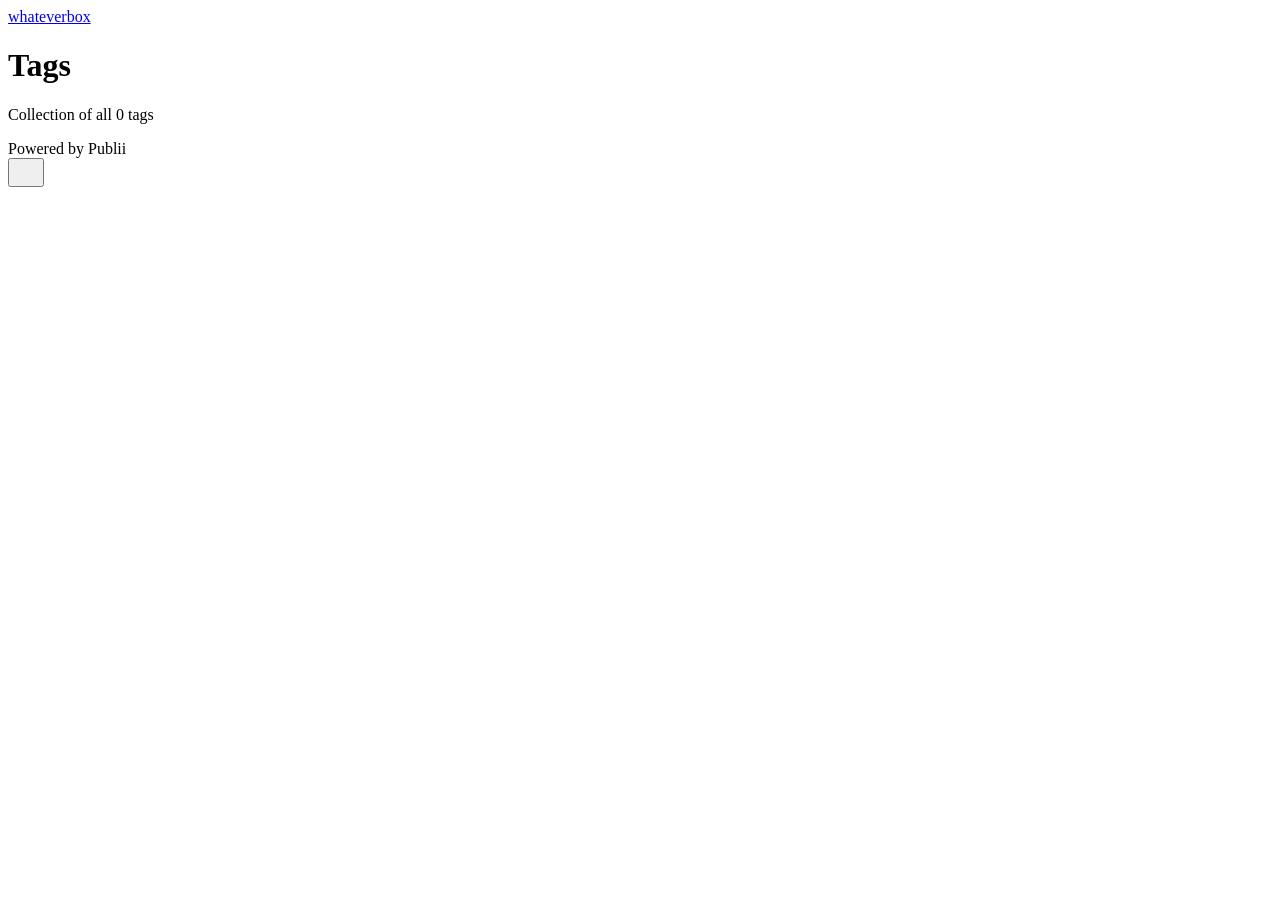
==== tags/index.html @ ad12ece2 "Updated from Publii" ====
<!DOCTYPE html><html lang="en-gb"><head><meta charset="utf-8"><meta http-equiv="X-UA-Compatible" content="IE=edge"><meta name="viewport" content="width=device-width,initial-scale=1"><title>All tags - whateverbox</title><meta name="robots" content="noindex, follow"><meta name="generator" content="Publii Open-Source CMS for Static Site"><link rel="alternate" type="application/atom+xml" href="https://whateverbox.github.io/whateverbox.github.io/feed.xml" title="whateverbox - RSS"><link rel="alternate" type="application/json" href="https://whateverbox.github.io/whateverbox.github.io/feed.json" title="whateverbox - JSON"><meta property="og:title" content="whateverbox"><meta property="og:site_name" content="whateverbox"><meta property="og:description" content=""><meta property="og:url" content="https://whateverbox.github.io/whateverbox.github.io/tags/"><meta property="og:type" content="website"><link rel="stylesheet" href="https://whateverbox.github.io/whateverbox.github.io/assets/css/style.css?v&#x3D;a0ba884548820066dfadd8416036abba"><script type="application/ld+json">{"@context":"http://schema.org","@type":"Organization","name":"whateverbox","url":"https://whateverbox.github.io/whateverbox.github.io/"}</script><noscript><style>img[loading] {
                    opacity: 1;
                }</style></noscript></head><body class="tags-template"><header class="top js-header"><a class="logo" href="https://whateverbox.github.io/whateverbox.github.io/">whateverbox</a></header><main class="page page--tags"><div class="hero hero--noimage"><header class="hero__content"><div class="wrapper"><h1>Tags</h1><p class="page__desc">Collection of all 0 tags</p></div></header></div><div class="wrapper"><ul class="feed feed--grid"></ul></div></main><footer class="footer"><div class="wrapper"><div class="footer__copyright">Powered by Publii</div><button id="backToTop" class="footer__bttop" aria-label="Back to top" title="Back to top"><svg width="20" height="20"><use xlink:href="https://whateverbox.github.io/whateverbox.github.io/assets/svg/svg-map.svg#toparrow"/></svg></button></div></footer><script defer="defer" src="https://whateverbox.github.io/whateverbox.github.io/assets/js/scripts.min.js?v&#x3D;dafec4f87fead6718cb125f0b0fc8441"></script><script>window.publiiThemeMenuConfig={mobileMenuMode:'sidebar',animationSpeed:300,submenuWidth: 'auto',doubleClickTime:500,mobileMenuExpandableSubmenus:true,relatedContainerForOverlayMenuSelector:'.top'};</script><script>var images = document.querySelectorAll('img[loading]');
        for (var i = 0; i < images.length; i++) {
            if (images[i].complete) {
                images[i].classList.add('is-loaded');
            } else {
                images[i].addEventListener('load', function () {
                    this.classList.add('is-loaded');
                }, false);
            }
        }</script></body></html>
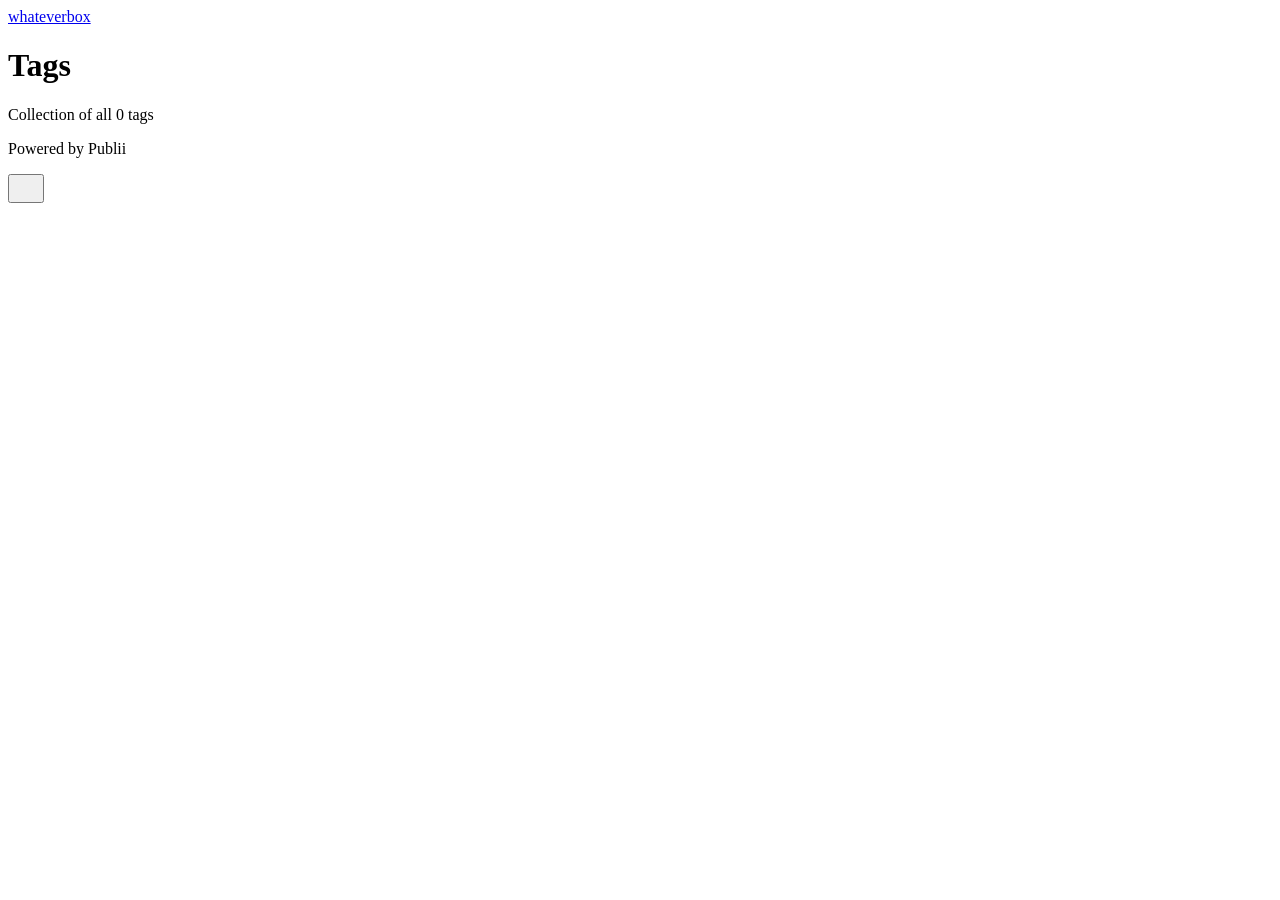
==== commit cc1f2fdc: "Updated from Publii" ====
--- a/tags/index.html
+++ b/tags/index.html
@@ -1,6 +1,6 @@
 <!DOCTYPE html><html lang="en-gb"><head><meta charset="utf-8"><meta http-equiv="X-UA-Compatible" content="IE=edge"><meta name="viewport" content="width=device-width,initial-scale=1"><title>All tags - whateverbox</title><meta name="robots" content="noindex, follow"><meta name="generator" content="Publii Open-Source CMS for Static Site"><link rel="alternate" type="application/atom+xml" href="https://whateverbox.github.io/whateverbox.github.io/feed.xml" title="whateverbox - RSS"><link rel="alternate" type="application/json" href="https://whateverbox.github.io/whateverbox.github.io/feed.json" title="whateverbox - JSON"><meta property="og:title" content="whateverbox"><meta property="og:site_name" content="whateverbox"><meta property="og:description" content=""><meta property="og:url" content="https://whateverbox.github.io/whateverbox.github.io/tags/"><meta property="og:type" content="website"><link rel="stylesheet" href="https://whateverbox.github.io/whateverbox.github.io/assets/css/style.css?v&#x3D;a0ba884548820066dfadd8416036abba"><script type="application/ld+json">{"@context":"http://schema.org","@type":"Organization","name":"whateverbox","url":"https://whateverbox.github.io/whateverbox.github.io/"}</script><noscript><style>img[loading] {
                     opacity: 1;
-                }</style></noscript></head><body class="tags-template"><header class="top js-header"><a class="logo" href="https://whateverbox.github.io/whateverbox.github.io/">whateverbox</a></header><main class="page page--tags"><div class="hero hero--noimage"><header class="hero__content"><div class="wrapper"><h1>Tags</h1><p class="page__desc">Collection of all 0 tags</p></div></header></div><div class="wrapper"><ul class="feed feed--grid"></ul></div></main><footer class="footer"><div class="wrapper"><div class="footer__copyright">Powered by Publii</div><button id="backToTop" class="footer__bttop" aria-label="Back to top" title="Back to top"><svg width="20" height="20"><use xlink:href="https://whateverbox.github.io/whateverbox.github.io/assets/svg/svg-map.svg#toparrow"/></svg></button></div></footer><script defer="defer" src="https://whateverbox.github.io/whateverbox.github.io/assets/js/scripts.min.js?v&#x3D;dafec4f87fead6718cb125f0b0fc8441"></script><script>window.publiiThemeMenuConfig={mobileMenuMode:'sidebar',animationSpeed:300,submenuWidth: 'auto',doubleClickTime:500,mobileMenuExpandableSubmenus:true,relatedContainerForOverlayMenuSelector:'.top'};</script><script>var images = document.querySelectorAll('img[loading]');
+                }</style></noscript></head><body class="tags-template"><header class="top js-header"><a class="logo" href="https://whateverbox.github.io/whateverbox.github.io/">whateverbox</a></header><main class="page page--tags"><div class="hero hero--noimage"><header class="hero__content"><div class="wrapper"><h1>Tags</h1><p class="page__desc">Collection of all 0 tags</p></div></header></div><div class="wrapper"><ul class="feed feed--grid"></ul></div></main><footer class="footer"><div class="wrapper"><div class="footer__copyright"><p>Powered by Publii</p></div><button id="backToTop" class="footer__bttop" aria-label="Back to top" title="Back to top"><svg width="20" height="20"><use xlink:href="https://whateverbox.github.io/whateverbox.github.io/assets/svg/svg-map.svg#toparrow"/></svg></button></div></footer><script defer="defer" src="https://whateverbox.github.io/whateverbox.github.io/assets/js/scripts.min.js?v&#x3D;dafec4f87fead6718cb125f0b0fc8441"></script><script>window.publiiThemeMenuConfig={mobileMenuMode:'sidebar',animationSpeed:300,submenuWidth: 'auto',doubleClickTime:500,mobileMenuExpandableSubmenus:true,relatedContainerForOverlayMenuSelector:'.top'};</script><script>var images = document.querySelectorAll('img[loading]');
         for (var i = 0; i < images.length; i++) {
             if (images[i].complete) {
                 images[i].classList.add('is-loaded');
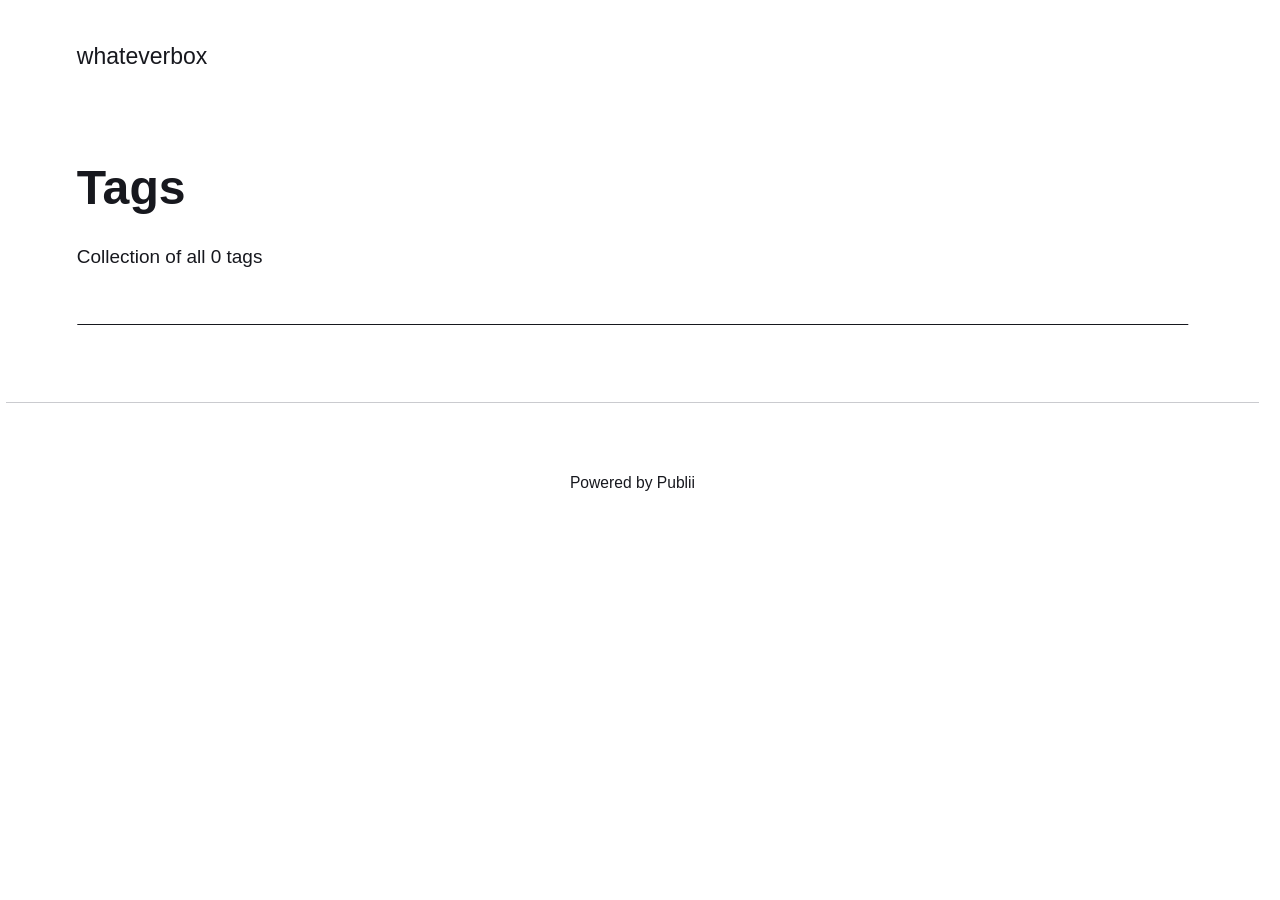
==== commit 7f07588c: "Updated from Publii" ====
--- a/tags/index.html
+++ b/tags/index.html
@@ -1,6 +1,6 @@
-<!DOCTYPE html><html lang="en-gb"><head><meta charset="utf-8"><meta http-equiv="X-UA-Compatible" content="IE=edge"><meta name="viewport" content="width=device-width,initial-scale=1"><title>All tags - whateverbox</title><meta name="robots" content="noindex, follow"><meta name="generator" content="Publii Open-Source CMS for Static Site"><link rel="alternate" type="application/atom+xml" href="https://whateverbox.github.io/whateverbox.github.io/feed.xml" title="whateverbox - RSS"><link rel="alternate" type="application/json" href="https://whateverbox.github.io/whateverbox.github.io/feed.json" title="whateverbox - JSON"><meta property="og:title" content="whateverbox"><meta property="og:site_name" content="whateverbox"><meta property="og:description" content=""><meta property="og:url" content="https://whateverbox.github.io/whateverbox.github.io/tags/"><meta property="og:type" content="website"><link rel="stylesheet" href="https://whateverbox.github.io/whateverbox.github.io/assets/css/style.css?v&#x3D;a0ba884548820066dfadd8416036abba"><script type="application/ld+json">{"@context":"http://schema.org","@type":"Organization","name":"whateverbox","url":"https://whateverbox.github.io/whateverbox.github.io/"}</script><noscript><style>img[loading] {
+<!DOCTYPE html><html lang="en-gb"><head><meta charset="utf-8"><meta http-equiv="X-UA-Compatible" content="IE=edge"><meta name="viewport" content="width=device-width,initial-scale=1"><title>All tags - whateverbox</title><meta name="robots" content="noindex, follow"><meta name="generator" content="Publii Open-Source CMS for Static Site"><link rel="alternate" type="application/atom+xml" href="https://whateverbox.github.io/feed.xml" title="whateverbox - RSS"><link rel="alternate" type="application/json" href="https://whateverbox.github.io/feed.json" title="whateverbox - JSON"><meta property="og:title" content="whateverbox"><meta property="og:site_name" content="whateverbox"><meta property="og:description" content=""><meta property="og:url" content="https://whateverbox.github.io/tags/"><meta property="og:type" content="website"><link rel="stylesheet" href="https://whateverbox.github.io/assets/css/style.css?v&#x3D;251f585124d9a67dd425f3ed94e6bc6b"><script type="application/ld+json">{"@context":"http://schema.org","@type":"Organization","name":"whateverbox","url":"https://whateverbox.github.io/"}</script><noscript><style>img[loading] {
                     opacity: 1;
-                }</style></noscript></head><body class="tags-template"><header class="top js-header"><a class="logo" href="https://whateverbox.github.io/whateverbox.github.io/">whateverbox</a></header><main class="page page--tags"><div class="hero hero--noimage"><header class="hero__content"><div class="wrapper"><h1>Tags</h1><p class="page__desc">Collection of all 0 tags</p></div></header></div><div class="wrapper"><ul class="feed feed--grid"></ul></div></main><footer class="footer"><div class="wrapper"><div class="footer__copyright"><p>Powered by Publii</p></div><button id="backToTop" class="footer__bttop" aria-label="Back to top" title="Back to top"><svg width="20" height="20"><use xlink:href="https://whateverbox.github.io/whateverbox.github.io/assets/svg/svg-map.svg#toparrow"/></svg></button></div></footer><script defer="defer" src="https://whateverbox.github.io/whateverbox.github.io/assets/js/scripts.min.js?v&#x3D;dafec4f87fead6718cb125f0b0fc8441"></script><script>window.publiiThemeMenuConfig={mobileMenuMode:'sidebar',animationSpeed:300,submenuWidth: 'auto',doubleClickTime:500,mobileMenuExpandableSubmenus:true,relatedContainerForOverlayMenuSelector:'.top'};</script><script>var images = document.querySelectorAll('img[loading]');
+                }</style></noscript></head><body class="tags-template"><header class="top js-header"><a class="logo" href="https://whateverbox.github.io/">whateverbox</a></header><main class="page page--tags"><div class="hero hero--noimage"><header class="hero__content"><div class="wrapper"><h1>Tags</h1><p class="page__desc">Collection of all 0 tags</p></div></header></div><div class="wrapper"><ul class="feed feed--grid"></ul></div></main><footer class="footer"><div class="wrapper"><div class="footer__copyright"><p>Powered by Publii</p></div><button id="backToTop" class="footer__bttop" aria-label="Back to top" title="Back to top"><svg width="20" height="20"><use xlink:href="https://whateverbox.github.io/assets/svg/svg-map.svg#toparrow"/></svg></button></div></footer><script defer="defer" src="https://whateverbox.github.io/assets/js/scripts.min.js?v&#x3D;dafec4f87fead6718cb125f0b0fc8441"></script><script>window.publiiThemeMenuConfig={mobileMenuMode:'sidebar',animationSpeed:300,submenuWidth: 'auto',doubleClickTime:500,mobileMenuExpandableSubmenus:true,relatedContainerForOverlayMenuSelector:'.top'};</script><script>var images = document.querySelectorAll('img[loading]');
         for (var i = 0; i < images.length; i++) {
             if (images[i].complete) {
                 images[i].classList.add('is-loaded');
